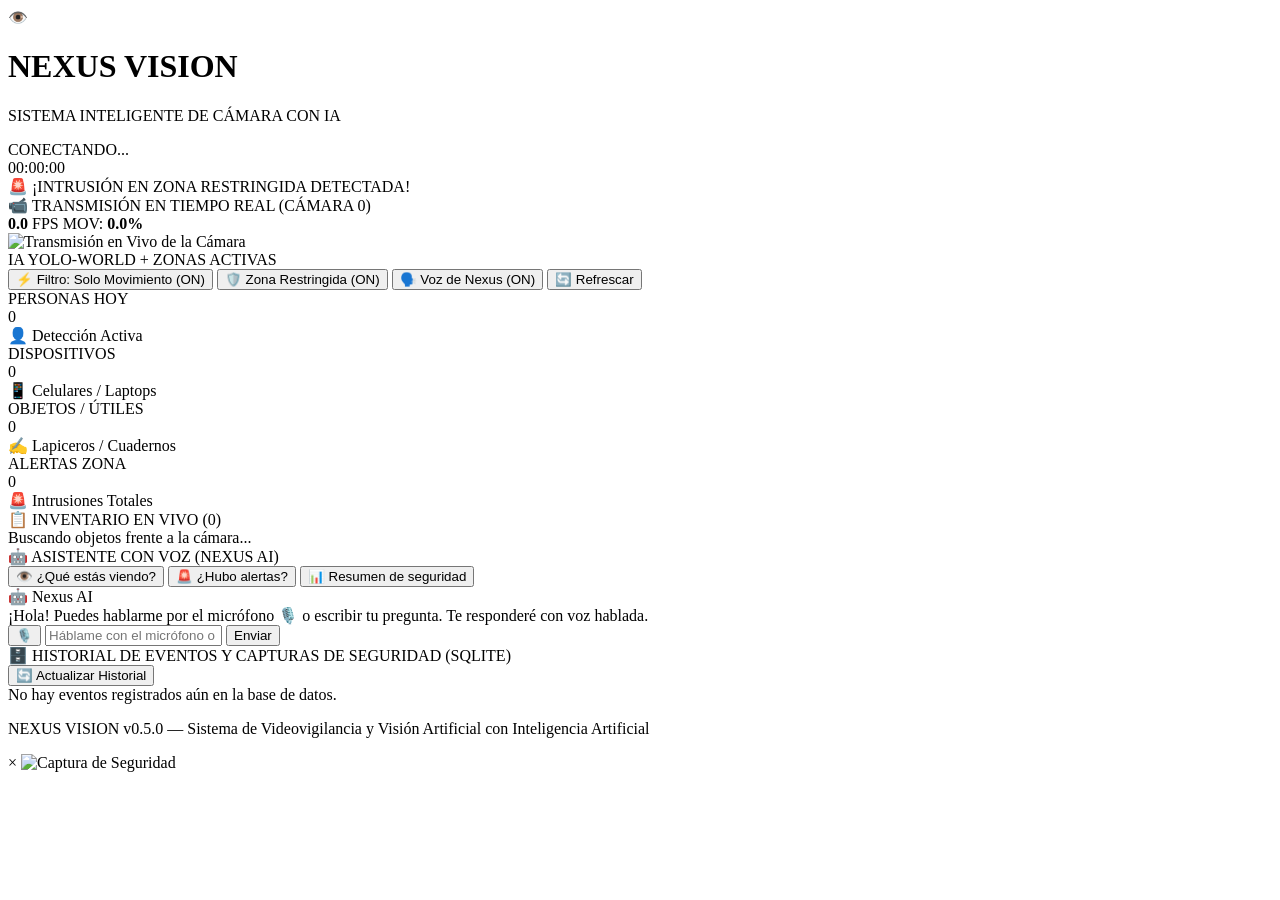
==== frontend/index.html @ 58f9ed0f "feat: FASE 11 - Sistema de Voz Bidireccional: reconocimiento por microfono, sintesis de voz hablada " ====
<!DOCTYPE html>
<html lang="es">
<head>
    <meta charset="UTF-8">
    <meta name="viewport" content="width=device-width, initial-scale=1.0">
    <title>NEXUS VISION — Centro de Control y Vigilancia Inteligente</title>
    <link rel="preconnect" href="https://fonts.googleapis.com">
    <link rel="preconnect" href="https://fonts.gstatic.com" crossorigin>
    <link href="https://fonts.googleapis.com/css2?family=Inter:wght@300;400;500;600;700;800&family=JetBrains+Mono:wght@400;500;700&display=swap" rel="stylesheet">
    <link rel="stylesheet" href="/styles.css">
</head>
<body>
    <div class="app-container">
        <!-- Barra de Navegación Superior -->
        <header class="navbar">
            <div class="nav-brand">
                <div class="brand-logo">
                    <span class="logo-icon">👁️</span>
                    <span class="pulse-indicator"></span>
                </div>
                <div>
                    <h1 class="brand-title">NEXUS VISION</h1>
                    <p class="brand-subtitle">SISTEMA INTELIGENTE DE CÁMARA CON IA</p>
                </div>
            </div>

            <div class="nav-status">
                <div class="status-badge" id="systemStatusBadge">
                    <span class="status-dot"></span>
                    <span id="systemStatusText">CONECTANDO...</span>
                </div>
                <div class="time-badge" id="liveClock">00:00:00</div>
            </div>
        </header>

        <!-- Banner de Alerta Crítica -->
        <div class="alert-banner" id="globalAlertBanner">
            <span class="alert-icon">🚨</span>
            <span class="alert-text" id="globalAlertText">¡INTRUSIÓN EN ZONA RESTRINGIDA DETECTADA!</span>
        </div>

        <!-- Grid Principal del Dashboard -->
        <main class="dashboard-grid">
            
            <!-- Columna Izquierda: Reproductor de Video en Vivo -->
            <section class="card video-card">
                <div class="card-header">
                    <div class="card-title">
                        <span class="card-icon">📹</span>
                        <span>TRANSMISIÓN EN TIEMPO REAL (CÁMARA 0)</span>
                    </div>
                    <div class="stream-stats">
                        <span class="stat-pill"><strong id="fpsVal">0.0</strong> FPS</span>
                        <span class="stat-pill">MOV: <strong id="motionVal">0.0%</strong></span>
                    </div>
                </div>

                <div class="video-container">
                    <img id="videoFeed" src="/video_feed" alt="Transmisión en Vivo de la Cámara">
                    <div class="video-overlay-badge">IA YOLO-WORLD + ZONAS ACTIVAS</div>
                </div>

                <!-- Barra de Controles Rápidos -->
                <div class="controls-bar">
                    <button class="btn btn-primary" id="btnToggleMotion">
                        <span class="btn-icon">⚡</span>
                        <span id="motionBtnText">Filtro: Solo Movimiento (ON)</span>
                    </button>
                    <button class="btn btn-secondary" id="btnToggleZones">
                        <span class="btn-icon">🛡️</span>
                        <span id="zonesBtnText">Zona Restringida (ON)</span>
                    </button>
                    <button class="btn btn-secondary" id="btnToggleVoiceTTS">
                        <span class="btn-icon">🗣️</span>
                        <span id="voiceTTSBtnText">Voz de Nexus (ON)</span>
                    </button>
                    <button class="btn btn-outline" id="btnRefresh">
                        <span class="btn-icon">🔄</span>
                        <span>Refrescar</span>
                    </button>
                </div>
            </section>

            <!-- Columna Derecha: Métricas, Inventario y Asistente con Voz -->
            <aside class="sidebar-stats">
                
                <!-- Grid de Métricas Numéricas -->
                <div class="stats-mini-grid">
                    <div class="stat-card cyan">
                        <div class="stat-label">PERSONAS HOY</div>
                        <div class="stat-number" id="statPersons">0</div>
                        <div class="stat-footer">👤 Detección Activa</div>
                    </div>
                    <div class="stat-card green">
                        <div class="stat-label">DISPOSITIVOS</div>
                        <div class="stat-number" id="statDevices">0</div>
                        <div class="stat-footer">📱 Celulares / Laptops</div>
                    </div>
                    <div class="stat-card amber">
                        <div class="stat-label">OBJETOS / ÚTILES</div>
                        <div class="stat-number" id="statItems">0</div>
                        <div class="stat-footer">✍️ Lapiceros / Cuadernos</div>
                    </div>
                    <div class="stat-card crimson">
                        <div class="stat-label">ALERTAS ZONA</div>
                        <div class="stat-number" id="statAlerts">0</div>
                        <div class="stat-footer">🚨 Intrusiones Totales</div>
                    </div>
                </div>

                <!-- Tarjeta de Inventario en Vivo de la Sala -->
                <div class="card inventory-card">
                    <div class="card-header">
                        <div class="card-title">
                            <span class="card-icon">📋</span>
                            <span>INVENTARIO EN VIVO (<span id="totalItemsCount">0</span>)</span>
                        </div>
                    </div>
                    <div class="inventory-tags" id="inventoryContainer">
                        <div class="empty-state">Buscando objetos frente a la cámara...</div>
                    </div>
                </div>

                <!-- Tarjeta de Asistente de IA con Voz Bidireccional -->
                <div class="card ai-chat-card">
                    <div class="card-header">
                        <div class="card-title">
                            <span class="card-icon">🤖</span>
                            <span>ASISTENTE CON VOZ (NEXUS AI)</span>
                        </div>
                    </div>

                    <!-- Sugerencias de Preguntas Rápidas -->
                    <div class="quick-prompts">
                        <button class="chip-btn" data-prompt="¿Qué estás viendo en este momento?">👁️ ¿Qué estás viendo?</button>
                        <button class="chip-btn" data-prompt="¿Qué alertas ocurrieron recientemente?">🚨 ¿Hubo alertas?</button>
                        <button class="chip-btn" data-prompt="Haz un resumen del estado de seguridad">📊 Resumen de seguridad</button>
                    </div>

                    <!-- Mensajes del Chat -->
                    <div class="chat-messages" id="chatMessages">
                        <div class="chat-bubble ai">
                            <div class="bubble-sender">🤖 Nexus AI</div>
                            <div class="bubble-text">¡Hola! Puedes hablarme por el micrófono 🎙️ o escribir tu pregunta. Te responderé con voz hablada.</div>
                        </div>
                    </div>

                    <!-- Input de Pregunta con Botón de Micrófono -->
                    <form class="chat-input-row" id="chatForm">
                        <button type="button" class="btn btn-mic" id="btnMic" title="Presiona para hablar por el micrófono">
                            <span id="micIcon">🎙️</span>
                        </button>
                        <input type="text" id="chatInput" placeholder="Háblame con el micrófono o escribe aquí..." autocomplete="off">
                        <button type="submit" class="btn btn-primary btn-sm">Enviar</button>
                    </form>
                </div>

            </aside>
        </main>

        <!-- Sección Inferior: Galería de Historial de Capturas y Eventos -->
        <section class="card history-section">
            <div class="card-header">
                <div class="card-title">
                    <span class="card-icon">🗄️</span>
                    <span>HISTORIAL DE EVENTOS Y CAPTURAS DE SEGURIDAD (SQLITE)</span>
                </div>
                <button class="btn btn-sm btn-outline" id="btnReloadEvents">🔄 Actualizar Historial</button>
            </div>

            <div class="events-gallery" id="eventsGallery">
                <div class="empty-state">No hay eventos registrados aún en la base de datos.</div>
            </div>
        </section>

        <footer class="footer">
            <p>NEXUS VISION v0.5.0 — Sistema de Videovigilancia y Visión Artificial con Inteligencia Artificial</p>
        </footer>
    </div>

    <!-- Modal para ver capturas en grande -->
    <div class="modal" id="imageModal">
        <div class="modal-content">
            <span class="modal-close" id="modalClose">&times;</span>
            <img id="modalImage" src="" alt="Captura de Seguridad">
            <div class="modal-info" id="modalInfo"></div>
        </div>
    </div>

    <script src="/app.js"></script>
</body>
</html>
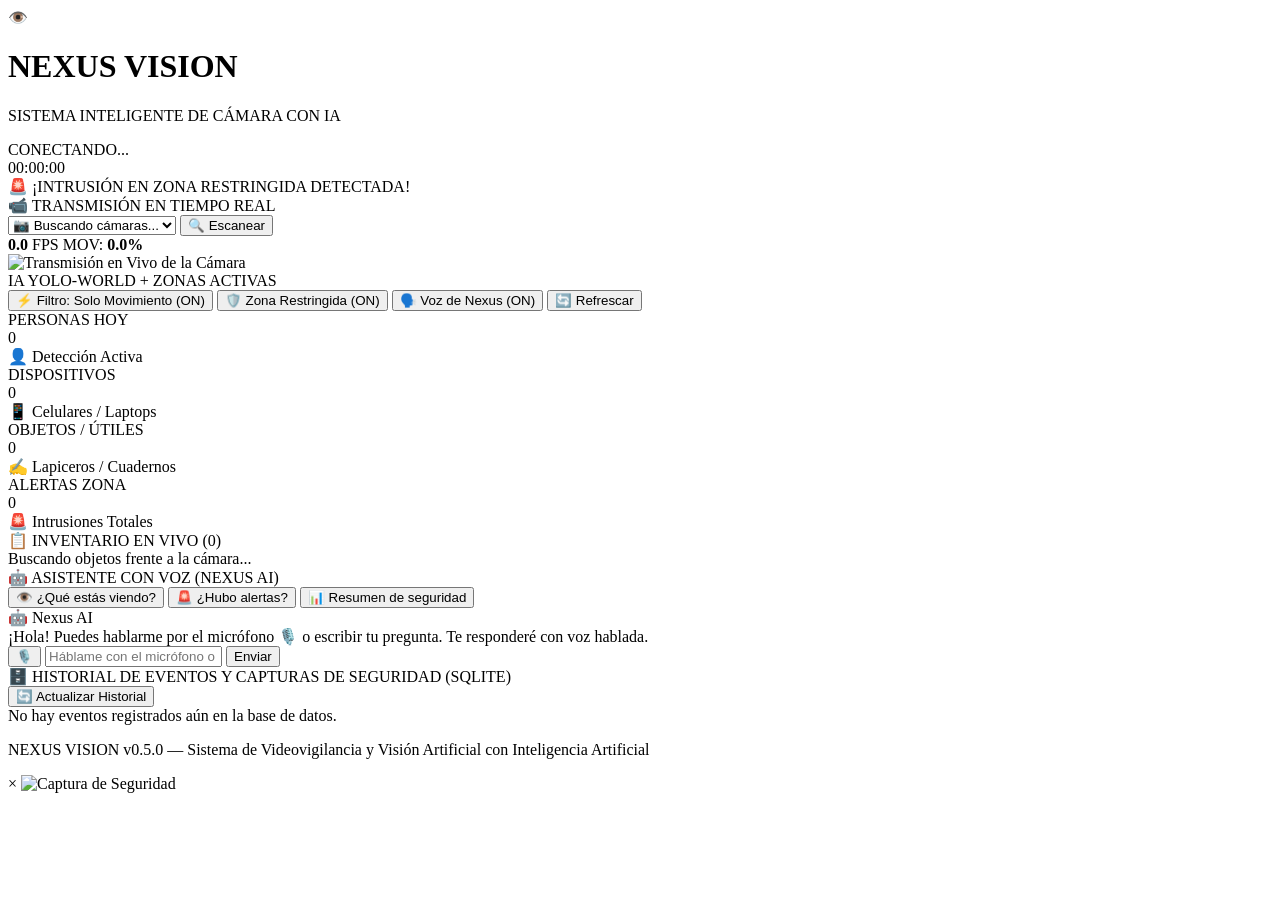
==== commit 593154c0: "feat(fase-12): soporte multi-camara, escaneo de dispositivos y conmutacion en caliente" ====
--- a/frontend/index.html
+++ b/frontend/index.html
@@ -47,7 +47,15 @@
                 <div class="card-header">
                     <div class="card-title">
                         <span class="card-icon">📹</span>
-                        <span>TRANSMISIÓN EN TIEMPO REAL (CÁMARA 0)</span>
+                        <span id="activeCamTitle">TRANSMISIÓN EN TIEMPO REAL</span>
+                    </div>
+                    <div class="camera-controls-inline">
+                        <select id="cameraSelect" class="camera-dropdown" title="Cambiar Fuente de Video">
+                            <option value="0">📷 Buscando cámaras...</option>
+                        </select>
+                        <button class="btn btn-sm btn-outline" id="btnScanCams" title="Escanear Cámaras Conectadas">
+                            <span>🔍 Escanear</span>
+                        </button>
                     </div>
                     <div class="stream-stats">
                         <span class="stat-pill"><strong id="fpsVal">0.0</strong> FPS</span>
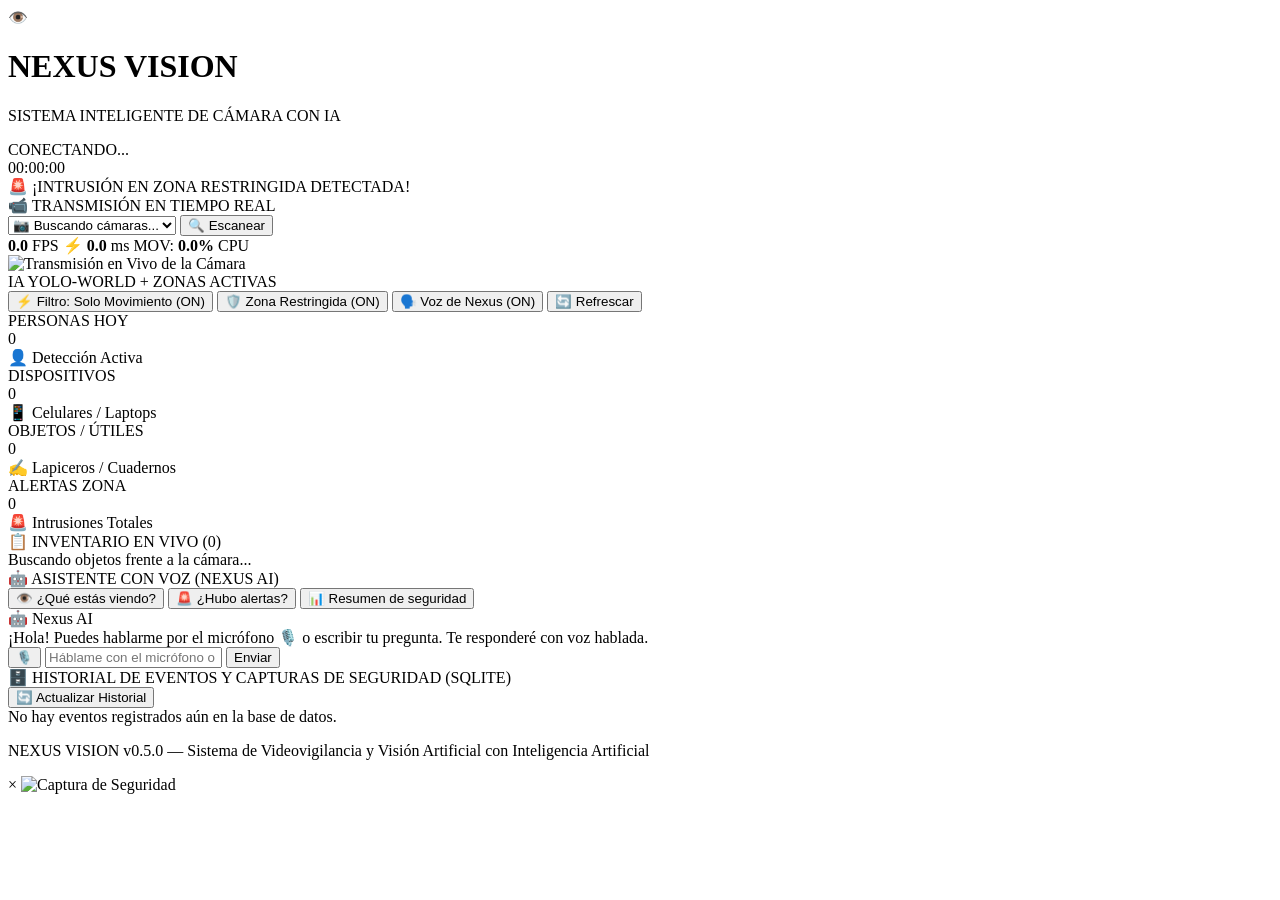
==== commit c241453a: "perf(fase-13): optimizacion de inferencia, deteccion automatica GPU/CPU y telemetria de latencia en " ====
--- a/frontend/index.html
+++ b/frontend/index.html
@@ -59,7 +59,9 @@
                     </div>
                     <div class="stream-stats">
                         <span class="stat-pill"><strong id="fpsVal">0.0</strong> FPS</span>
+                        <span class="stat-pill">⚡ <strong id="inferVal">0.0</strong> ms</span>
                         <span class="stat-pill">MOV: <strong id="motionVal">0.0%</strong></span>
+                        <span class="stat-pill device-pill" id="deviceVal">CPU</span>
                     </div>
                 </div>
 
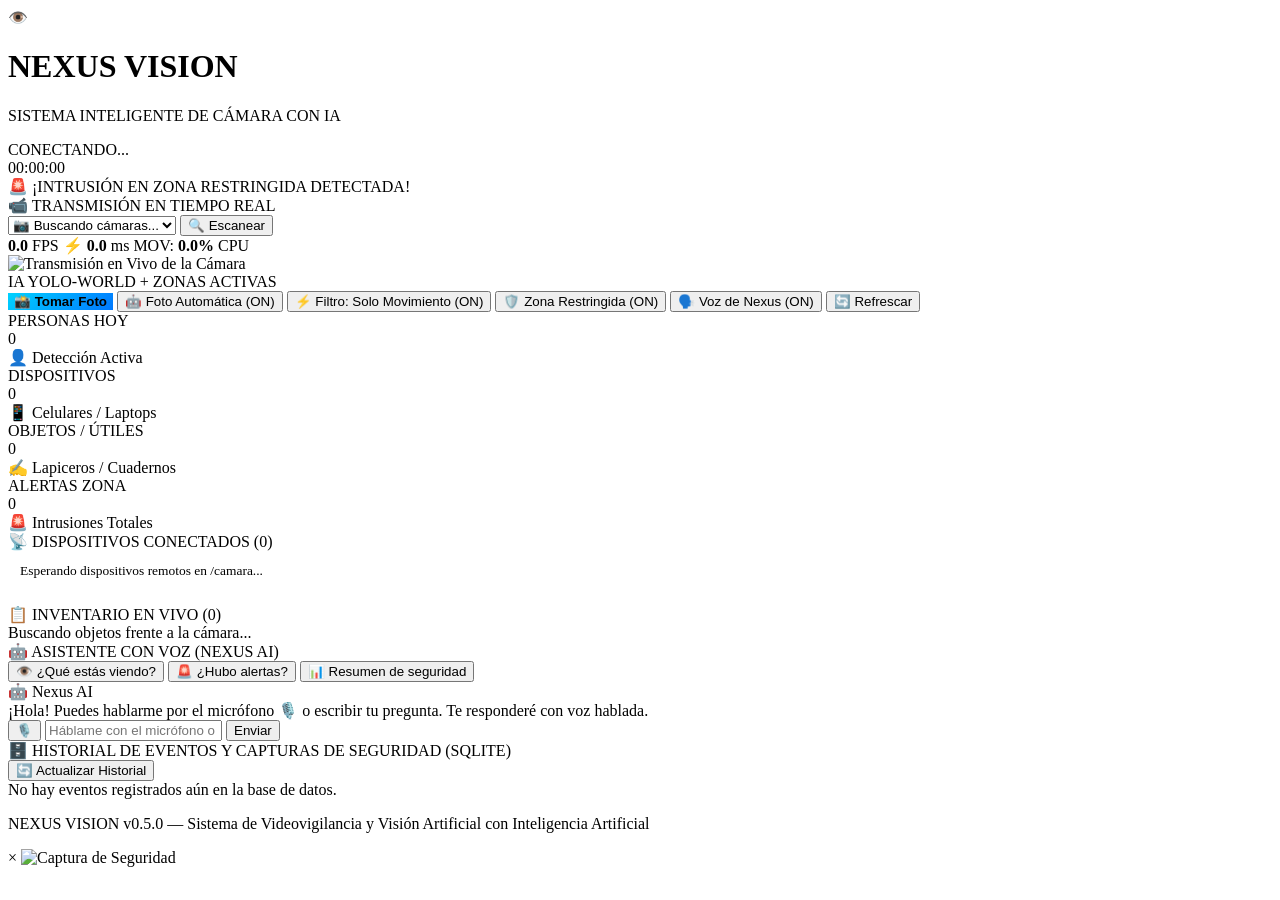
==== commit b48aa5a1: "feat: transmisiones remotas en vivo con IA, capturas automaticas y optimizaciones" ====
--- a/frontend/index.html
+++ b/frontend/index.html
@@ -72,6 +72,14 @@
 
                 <!-- Barra de Controles Rápidos -->
                 <div class="controls-bar">
+                    <button class="btn btn-primary" id="btnTakeSnapshot" style="background: linear-gradient(135deg, #00d2ff, #0078ff); border: none; font-weight: 600;">
+                        <span class="btn-icon">📸</span>
+                        <span>Tomar Foto</span>
+                    </button>
+                    <button class="btn btn-secondary" id="btnToggleAutoSnapshot">
+                        <span class="btn-icon">🤖</span>
+                        <span id="autoSnapshotBtnText">Foto Automática (ON)</span>
+                    </button>
                     <button class="btn btn-primary" id="btnToggleMotion">
                         <span class="btn-icon">⚡</span>
                         <span id="motionBtnText">Filtro: Solo Movimiento (ON)</span>
@@ -118,6 +126,19 @@
                     </div>
                 </div>
 
+                <!-- Tarjeta de Dispositivos / Cámaras Remotas Conectadas -->
+                <div class="card devices-card" style="margin-bottom: 14px;">
+                    <div class="card-header">
+                        <div class="card-title">
+                            <span class="card-icon">📡</span>
+                            <span>DISPOSITIVOS CONECTADOS (<span id="connectedDevicesCount">0</span>)</span>
+                        </div>
+                    </div>
+                    <div id="devicesListContainer" style="padding: 12px; display: flex; flex-direction: column; gap: 8px;">
+                        <div class="empty-state" style="font-size: 0.84rem;">Esperando dispositivos remotos en /camara...</div>
+                    </div>
+                </div>
+
                 <!-- Tarjeta de Inventario en Vivo de la Sala -->
                 <div class="card inventory-card">
                     <div class="card-header">
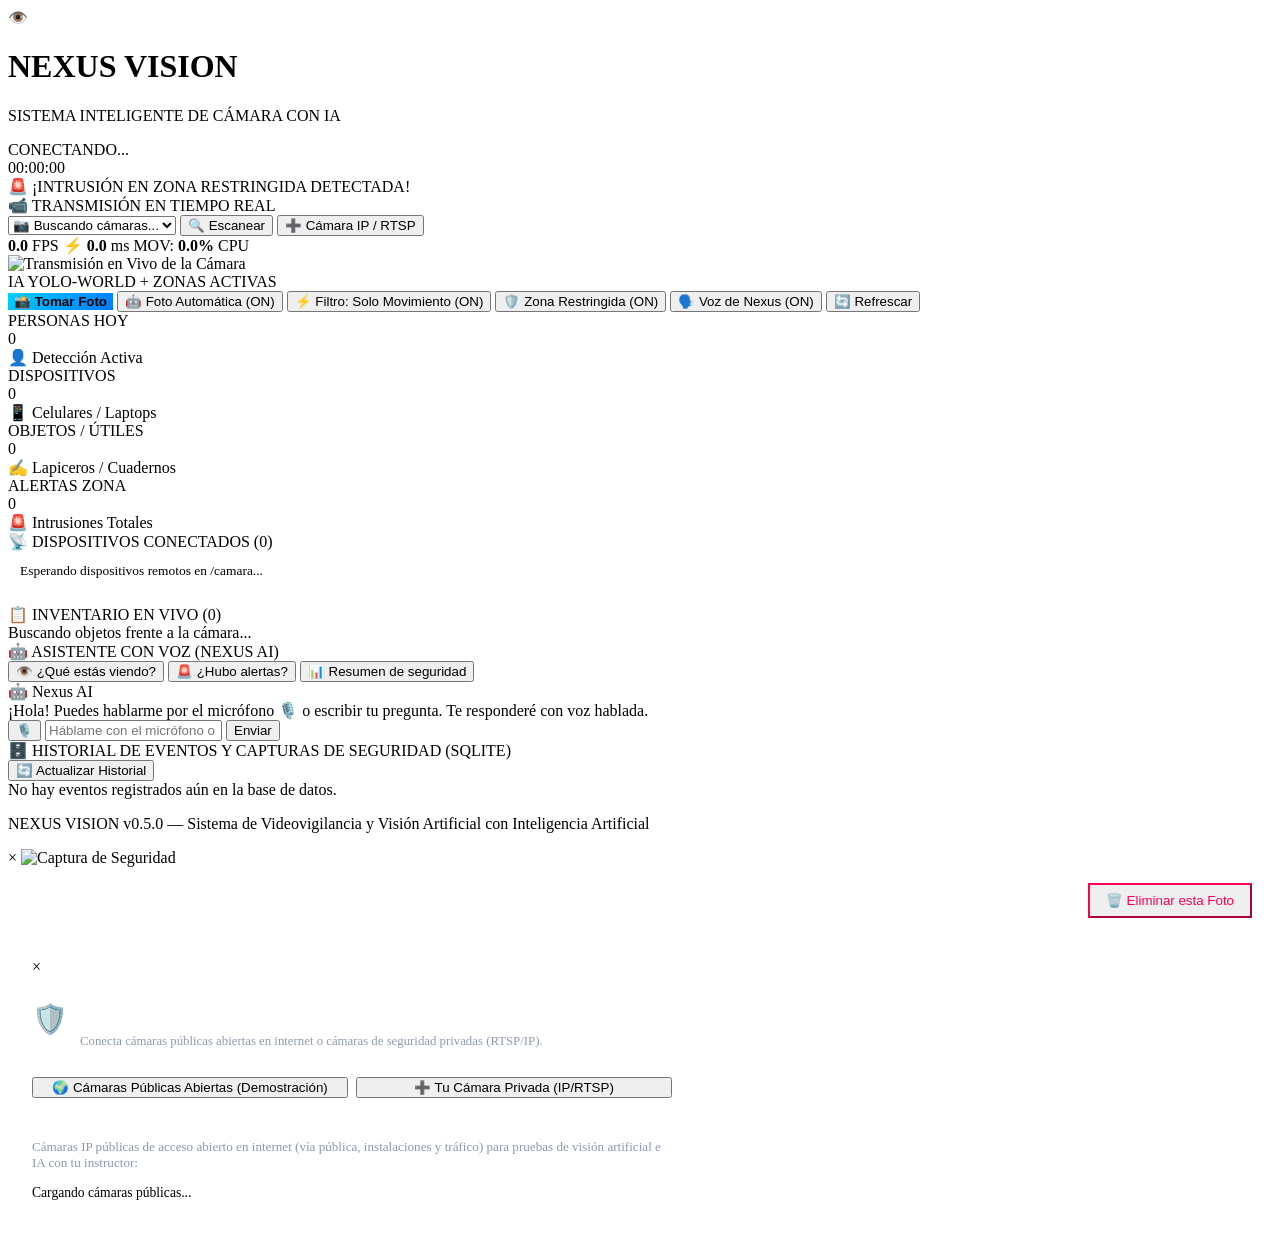
==== commit 73148bec: "feat: organizacion de capturas por carpetas de camara y funcion para eliminar fotos" ====
--- a/frontend/index.html
+++ b/frontend/index.html
@@ -56,6 +56,9 @@
                         <button class="btn btn-sm btn-outline" id="btnScanCams" title="Escanear Cámaras Conectadas">
                             <span>🔍 Escanear</span>
                         </button>
+                        <button class="btn btn-sm btn-primary" id="btnAddIpCam" title="Conectar Cámara de Seguridad Real (IP / RTSP)" style="white-space: nowrap;">
+                            <span>➕ Cámara IP / RTSP</span>
+                        </button>
                     </div>
                     <div class="stream-stats">
                         <span class="stat-pill"><strong id="fpsVal">0.0</strong> FPS</span>
@@ -211,10 +214,89 @@
 
     <!-- Modal para ver capturas en grande -->
     <div class="modal" id="imageModal">
-        <div class="modal-content">
+        <div class="modal-content" style="position: relative;">
             <span class="modal-close" id="modalClose">&times;</span>
             <img id="modalImage" src="" alt="Captura de Seguridad">
-            <div class="modal-info" id="modalInfo"></div>
+            <div style="padding: 16px 20px; display: flex; justify-content: space-between; align-items: center; background: var(--bg-card); flex-wrap: wrap; gap: 10px;">
+                <div class="modal-info" id="modalInfo" style="padding: 0; flex: 1;"></div>
+                <button class="btn btn-sm btn-outline" id="btnDeleteModalImage" style="border-color: #ff0055; color: #ff0055; padding: 8px 16px;">
+                    <span>🗑️ Eliminar esta Foto</span>
+                </button>
+            </div>
+        </div>
+    </div>
+
+    <!-- Modal para Configurar Cámara de Seguridad Real (IP / RTSP / Públicas) -->
+    <div class="modal" id="modalIpCam">
+        <div class="modal-content" style="max-width: 640px; padding: 24px; position: relative;">
+            <span class="modal-close" id="btnCloseIpCamModal">&times;</span>
+            <div style="display: flex; align-items: center; gap: 12px; margin-bottom: 16px;">
+                <span style="font-size: 1.8rem;">🛡️</span>
+                <div>
+                    <h3 style="color: #fff; font-size: 1.15rem; font-weight: 700;">Cámaras de Seguridad y Vigilancia en Tiempo Real</h3>
+                    <p style="font-size: 0.8rem; color: #8e9bb0;">Conecta cámaras públicas abiertas en internet o cámaras de seguridad privadas (RTSP/IP).</p>
+                </div>
+            </div>
+
+            <!-- Selector de Pestañas -->
+            <div style="display: flex; gap: 8px; margin-bottom: 16px; border-bottom: 1px solid rgba(255,255,255,0.1); padding-bottom: 10px;">
+                <button id="tabBtnPublicCams" class="btn btn-sm btn-primary" style="flex: 1; justify-content: center;">
+                    <span>🌍 Cámaras Públicas Abiertas (Demostración)</span>
+                </button>
+                <button id="tabBtnCustomCam" class="btn btn-sm btn-outline" style="flex: 1; justify-content: center;">
+                    <span>➕ Tu Cámara Privada (IP/RTSP)</span>
+                </button>
+            </div>
+
+            <!-- Pestaña 1: Cámaras Públicas de Internet -->
+            <div id="tabContentPublicCams" style="display: flex; flex-direction: column; gap: 10px;">
+                <p style="font-size: 0.82rem; color: #8a99b5; margin-bottom: 4px;">
+                    Cámaras IP públicas de acceso abierto en internet (vía pública, instalaciones y tráfico) para pruebas de visión artificial e IA con tu instructor:
+                </p>
+                <div id="publicCamsContainer" style="display: flex; flex-direction: column; gap: 8px; max-height: 290px; overflow-y: auto; padding-right: 4px;">
+                    <div class="empty-state" style="font-size: 0.85rem;">Cargando cámaras públicas...</div>
+                </div>
+            </div>
+
+            <!-- Pestaña 2: Agregar Cámara Privada Personal -->
+            <div id="tabContentCustomCam" style="display: none; flex-direction: column; gap: 14px;">
+                <div>
+                    <label style="display: block; font-size: 0.8rem; font-weight: 600; color: #c4d1e2; margin-bottom: 6px;">Nombre de la Cámara:</label>
+                    <input type="text" id="ipCamName" placeholder="Ej: Entrada Principal, Patio, Portón" style="width: 100%; padding: 10px 14px; background: rgba(10, 15, 26, 0.85); border: 1px solid rgba(0, 242, 254, 0.25); border-radius: 8px; color: #fff; font-size: 0.9rem;">
+                </div>
+
+                <div>
+                    <label style="display: block; font-size: 0.8rem; font-weight: 600; color: #c4d1e2; margin-bottom: 6px;">URL RTSP o Dirección de Video:</label>
+                    <input type="text" id="ipCamUrl" placeholder="rtsp://admin:clave@192.168.1.100:554/stream1" style="width: 100%; padding: 10px 14px; background: rgba(10, 15, 26, 0.85); border: 1px solid rgba(0, 242, 254, 0.25); border-radius: 8px; color: #00ff88; font-family: monospace; font-size: 0.85rem;">
+                    <div style="margin-top: 6px; font-size: 0.74rem; color: #8a99b5; line-height: 1.4;">
+                        💡 <strong>Ejemplos comunes:</strong><br>
+                        • <strong>TP-Link Tapo:</strong> <code>rtsp://usuario:password@192.168.1.50:554/stream1</code><br>
+                        • <strong>Hikvision / Ezviz:</strong> <code>rtsp://admin:password@192.168.1.50:554/Streaming/Channels/101</code><br>
+                        • <strong>Dahua / Imou:</strong> <code>rtsp://admin:password@192.168.1.50:554/cam/realmonitor?channel=1&subtype=0</code>
+                    </div>
+                </div>
+
+                <div id="ipCamFeedback" style="display: none; padding: 10px 14px; border-radius: 8px; font-size: 0.85rem; font-weight: 500;"></div>
+
+                <div style="display: flex; justify-content: flex-end; gap: 10px; margin-top: 4px;">
+                    <button class="btn btn-outline" id="btnTestIpCam" style="padding: 8px 16px;">
+                        <span>🔍 Probar Señal</span>
+                    </button>
+                    <button class="btn btn-primary" id="btnSaveIpCam" style="padding: 8px 18px;">
+                        <span>💾 Guardar Cámara</span>
+                    </button>
+                </div>
+
+                <!-- Lista de Cámaras Guardadas -->
+                <div style="margin-top: 14px; border-top: 1px solid rgba(255, 255, 255, 0.1); padding-top: 12px;">
+                    <div style="font-size: 0.8rem; font-weight: 700; color: #00f2fe; text-transform: uppercase; margin-bottom: 8px;">
+                        📹 Cámaras de Seguridad Registradas
+                    </div>
+                    <div id="savedIpCamsList" style="display: flex; flex-direction: column; gap: 8px; max-height: 150px; overflow-y: auto;">
+                        <span style="font-size: 0.8rem; color: #64748b;">Cargando cámaras...</span>
+                    </div>
+                </div>
+            </div>
         </div>
     </div>
 
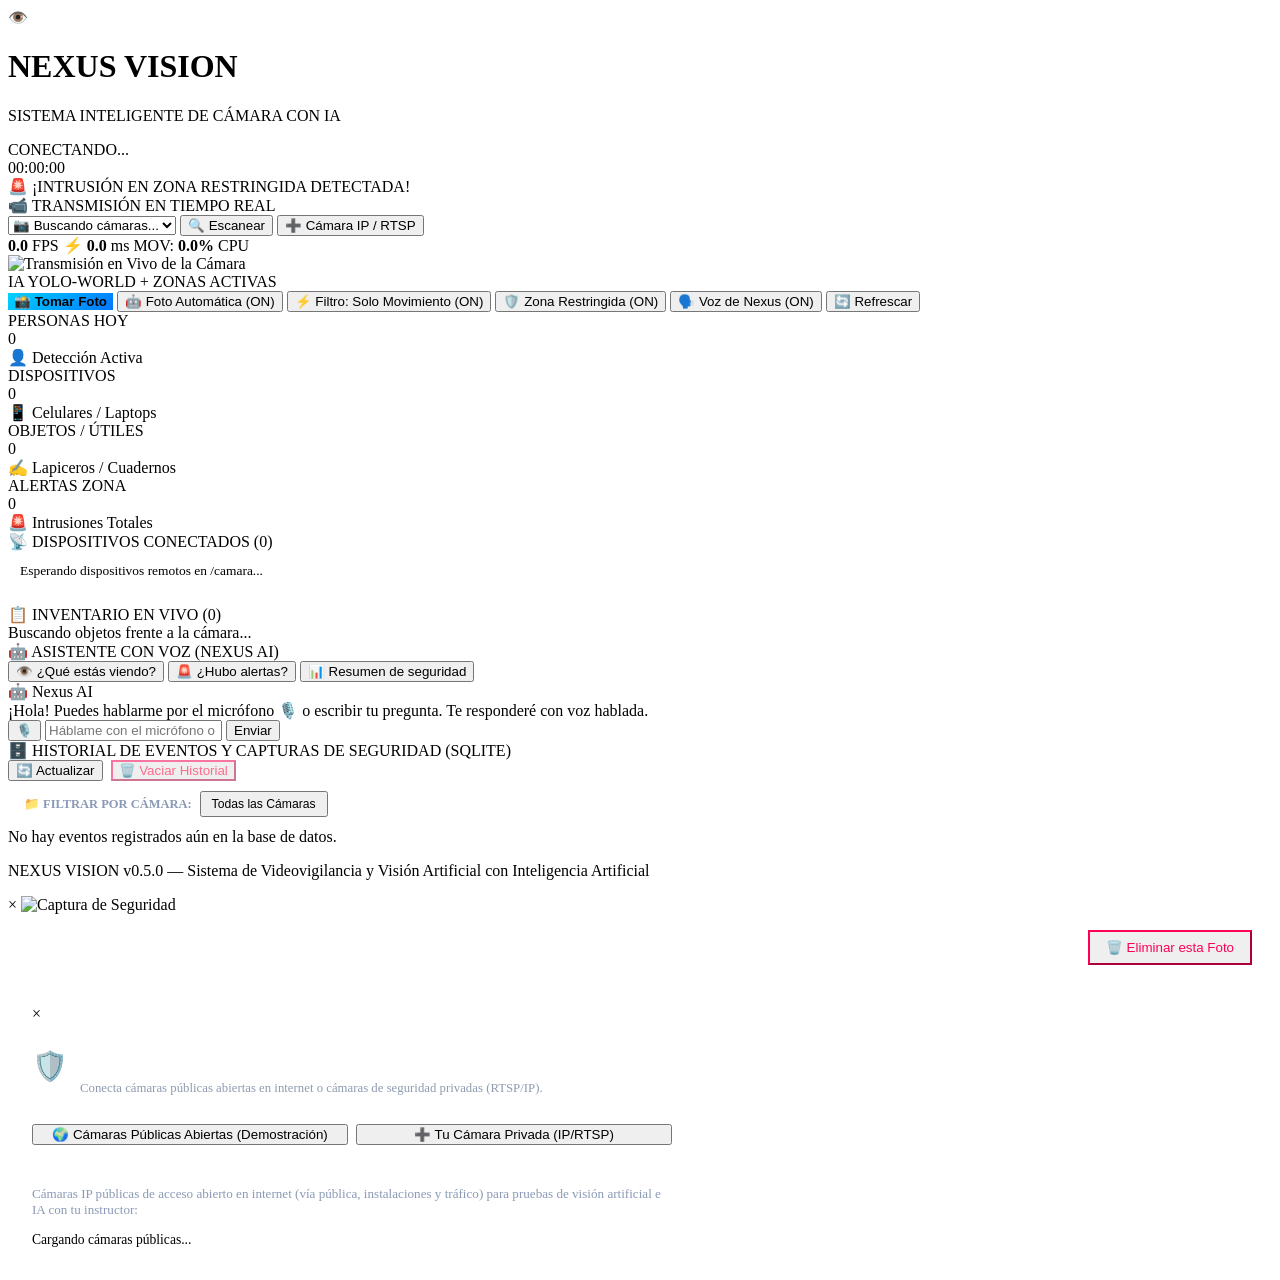
==== commit 4323f7e9: "fix: organizacion de fotos por carpeta de camara, eliminacion individual y vaciado de historial" ====
--- a/frontend/index.html
+++ b/frontend/index.html
@@ -194,12 +194,23 @@
 
         <!-- Sección Inferior: Galería de Historial de Capturas y Eventos -->
         <section class="card history-section">
-            <div class="card-header">
+            <div class="card-header" style="flex-wrap: wrap; gap: 10px;">
                 <div class="card-title">
                     <span class="card-icon">🗄️</span>
                     <span>HISTORIAL DE EVENTOS Y CAPTURAS DE SEGURIDAD (SQLITE)</span>
                 </div>
-                <button class="btn btn-sm btn-outline" id="btnReloadEvents">🔄 Actualizar Historial</button>
+                <div style="display: flex; gap: 8px; align-items: center; flex-wrap: wrap;">
+                    <button class="btn btn-sm btn-outline" id="btnReloadEvents">🔄 Actualizar</button>
+                    <button class="btn btn-sm btn-outline" id="btnClearEvents" style="border-color: rgba(255, 0, 85, 0.5); color: #ff6b8b;" title="Eliminar las capturas de la cámara seleccionada o todo el historial">🗑️ Vaciar Historial</button>
+                </div>
+            </div>
+
+            <!-- Barra de Filtros por Cámara -->
+            <div id="cameraFilterBar" style="padding: 10px 16px; border-bottom: 1px solid rgba(255,255,255,0.06); display: flex; gap: 8px; flex-wrap: wrap; align-items: center;">
+                <span style="font-size: 0.78rem; font-weight: 700; color: #8a99b5; text-transform: uppercase;">📁 Filtrar por Cámara:</span>
+                <div id="cameraFilterChips" style="display: flex; gap: 6px; flex-wrap: wrap;">
+                    <button class="btn btn-sm btn-primary filter-cam-btn" data-cam="ALL" style="padding: 4px 10px; font-size: 0.76rem;">Todas las Cámaras</button>
+                </div>
             </div>
 
             <div class="events-gallery" id="eventsGallery">
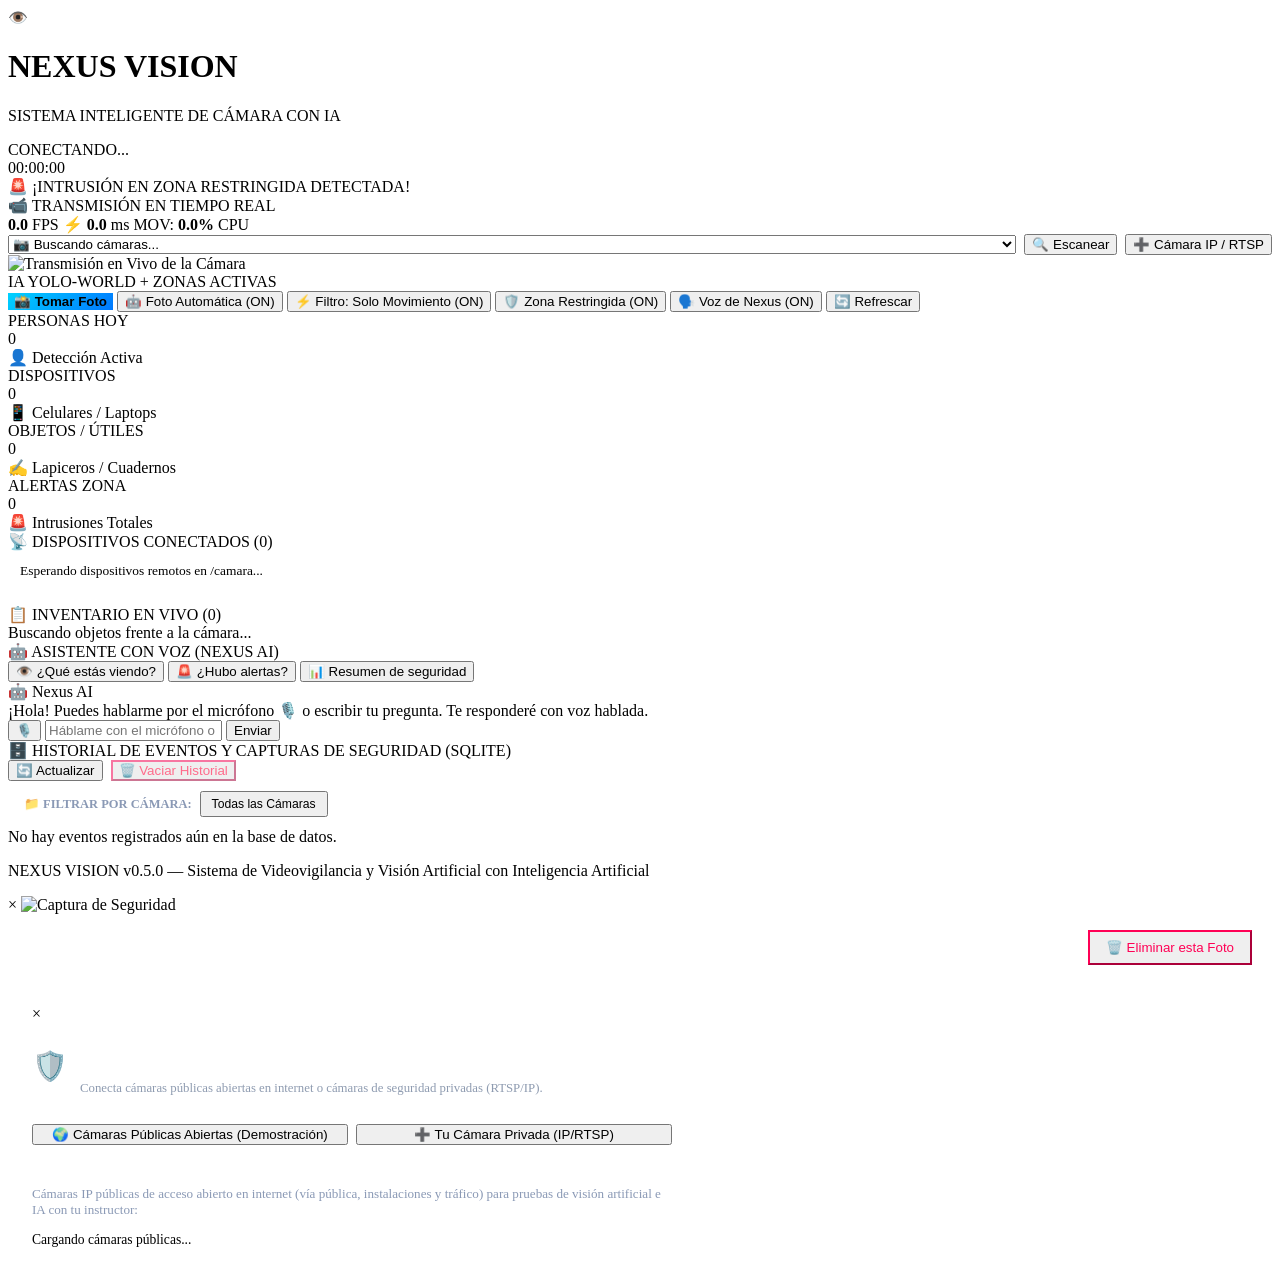
==== commit 2b5a2ff6: "fix: bucle infinito continuo en camaras CCTV, optimizacion de diseno responsivo y eliminacion de son" ====
--- a/frontend/index.html
+++ b/frontend/index.html
@@ -44,21 +44,10 @@
             
             <!-- Columna Izquierda: Reproductor de Video en Vivo -->
             <section class="card video-card">
-                <div class="card-header">
+                <div class="card-header" style="flex-wrap: wrap; gap: 12px; align-items: center; justify-content: space-between;">
                     <div class="card-title">
                         <span class="card-icon">📹</span>
                         <span id="activeCamTitle">TRANSMISIÓN EN TIEMPO REAL</span>
-                    </div>
-                    <div class="camera-controls-inline">
-                        <select id="cameraSelect" class="camera-dropdown" title="Cambiar Fuente de Video">
-                            <option value="0">📷 Buscando cámaras...</option>
-                        </select>
-                        <button class="btn btn-sm btn-outline" id="btnScanCams" title="Escanear Cámaras Conectadas">
-                            <span>🔍 Escanear</span>
-                        </button>
-                        <button class="btn btn-sm btn-primary" id="btnAddIpCam" title="Conectar Cámara de Seguridad Real (IP / RTSP)" style="white-space: nowrap;">
-                            <span>➕ Cámara IP / RTSP</span>
-                        </button>
                     </div>
                     <div class="stream-stats">
                         <span class="stat-pill"><strong id="fpsVal">0.0</strong> FPS</span>
@@ -66,6 +55,19 @@
                         <span class="stat-pill">MOV: <strong id="motionVal">0.0%</strong></span>
                         <span class="stat-pill device-pill" id="deviceVal">CPU</span>
                     </div>
+                </div>
+
+                <!-- Barra de Selección y Gestión de Cámaras -->
+                <div class="camera-toolbar" style="display: flex; gap: 8px; align-items: center; flex-wrap: wrap;">
+                    <select id="cameraSelect" class="camera-dropdown" title="Cambiar Fuente de Video" style="flex: 1; min-width: 220px;">
+                        <option value="0">📷 Buscando cámaras...</option>
+                    </select>
+                    <button class="btn btn-sm btn-outline" id="btnScanCams" title="Escanear Cámaras Conectadas">
+                        <span>🔍 Escanear</span>
+                    </button>
+                    <button class="btn btn-sm btn-primary" id="btnAddIpCam" title="Conectar Cámara de Seguridad Real (IP / RTSP)" style="white-space: nowrap;">
+                        <span>➕ Cámara IP / RTSP</span>
+                    </button>
                 </div>
 
                 <div class="video-container">
@@ -281,6 +283,7 @@
                     <input type="text" id="ipCamUrl" placeholder="rtsp://admin:clave@192.168.1.100:554/stream1" style="width: 100%; padding: 10px 14px; background: rgba(10, 15, 26, 0.85); border: 1px solid rgba(0, 242, 254, 0.25); border-radius: 8px; color: #00ff88; font-family: monospace; font-size: 0.85rem;">
                     <div style="margin-top: 6px; font-size: 0.74rem; color: #8a99b5; line-height: 1.4;">
                         💡 <strong>Ejemplos comunes:</strong><br>
+                        • 📱 <strong>Tu Celular como Cámara (Gratis):</strong> <code>http://192.168.1.15:8080/video</code> (App IP Webcam)<br>
                         • <strong>TP-Link Tapo:</strong> <code>rtsp://usuario:password@192.168.1.50:554/stream1</code><br>
                         • <strong>Hikvision / Ezviz:</strong> <code>rtsp://admin:password@192.168.1.50:554/Streaming/Channels/101</code><br>
                         • <strong>Dahua / Imou:</strong> <code>rtsp://admin:password@192.168.1.50:554/cam/realmonitor?channel=1&subtype=0</code>
